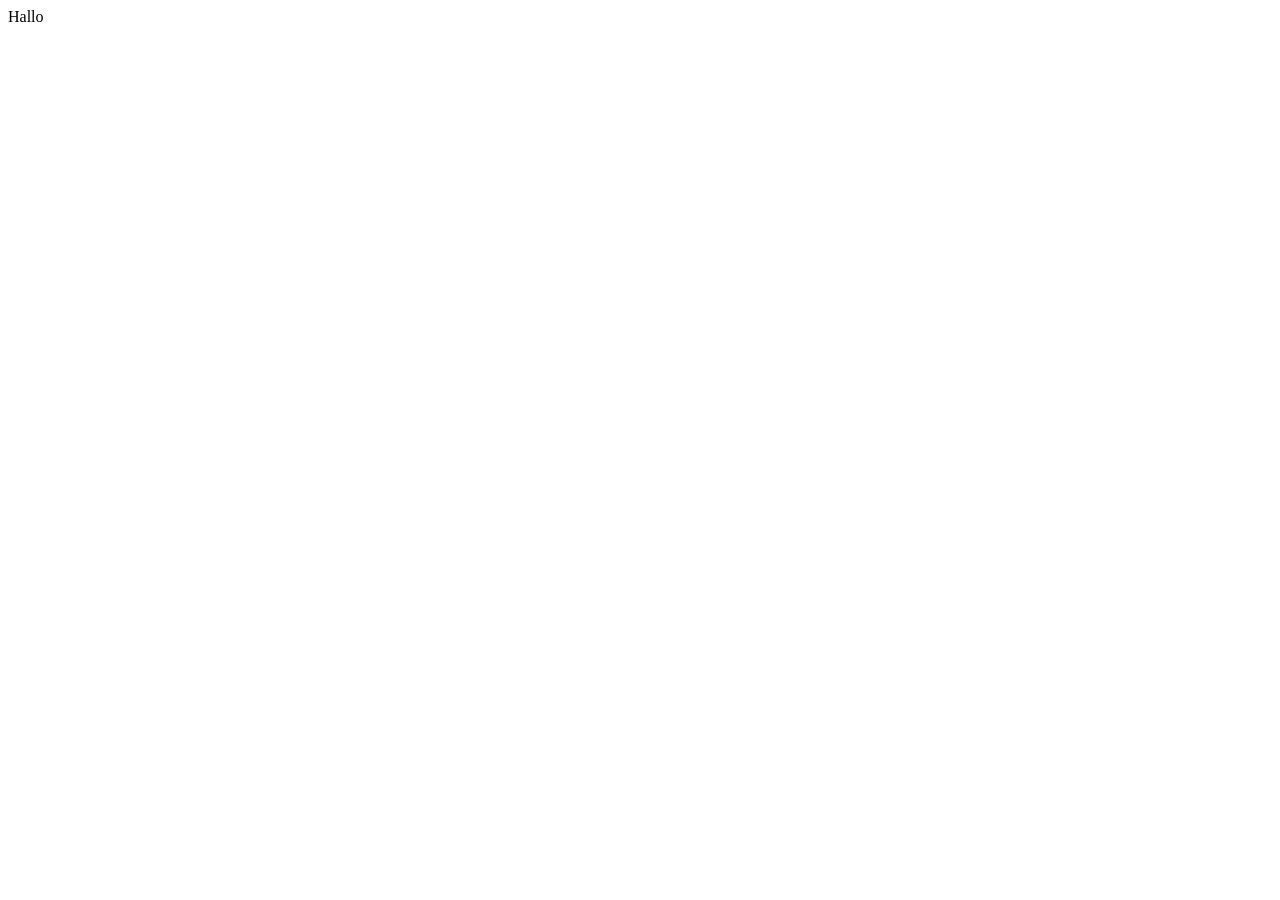
==== 2026-09-30/index.html @ 2ab1cc23 "initial commit" ====
<!DOCTYPE html>
<html lang="en">
<head>
    <meta charset="UTF-8">
    <meta name="viewport" content="width=device-width, initial-scale=1.0">
    <title>Document</title>
</head>
<body>
    Hallo
</body>
</html>
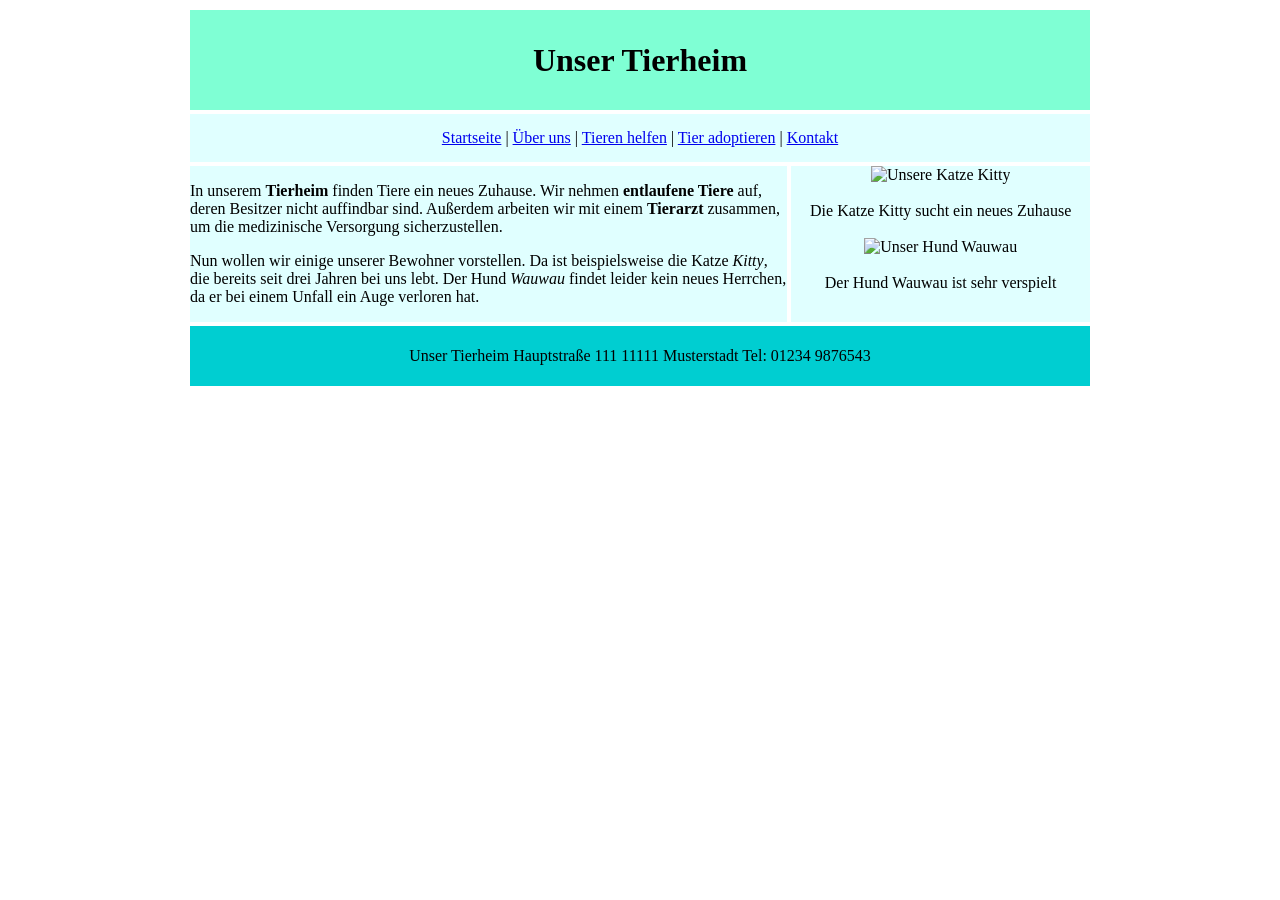
==== commit 118d950a: "CSS hinzugefürt" ====
--- a/2026-09-30/index.html
+++ b/2026-09-30/index.html
@@ -1,11 +1,65 @@
-<!DOCTYPE html>
-<html lang="en">
+<!DOCTYPE HTML PUBLIC "-//W3C//DTD HTML 4.01 Transitional//EN" "http://www.w3.org/TR/html4/loose.dtd">
+<html lang="de">
+
 <head>
-    <meta charset="UTF-8">
-    <meta name="viewport" content="width=device-width, initial-scale=1.0">
-    <title>Document</title>
+    <title>Unser Tierheim</title>
+    <meta name="description" content="Darstellung unseres Tierheims">
+    <meta name="keywords" content="Tierheim, entlaufene Tiere">
+    <meta name="author" content="Max Mustermann">
+    <link rel="stylesheet" href="CSS/style.css">
 </head>
+
 <body>
-    Hallo
+    <header class="page-header">
+        <h1>Unser Tierheim</h1>
+    </header>
+
+    <nav class="navigation">
+        <a href="index.html">Startseite</a>
+        |
+        <a href="beschreibung.html">Über uns</a>
+        |
+        <a href="spenden.html">Tieren helfen</a>
+        |
+        <a href="adoption.html">Tier adoptieren</a>
+        |
+        <a href="kontakt.html">Kontakt</a>
+    </nav>
+
+    <div class="layout">
+        <main class="main-content">
+            <p>
+                In unserem <strong>Tierheim</strong> finden
+                Tiere ein neues Zuhause.
+                Wir nehmen <strong>entlaufene Tiere</strong>
+                auf, deren Besitzer nicht
+                auffindbar sind. Außerdem arbeiten wir mit
+                einem <strong>Tierarzt</strong> zusammen, um die medizinische
+                Versorgung sicherzustellen.
+            </p>
+
+            <p>
+                Nun wollen wir einige unserer Bewohner
+                vorstellen. Da ist
+                beispielsweise die Katze <i>Kitty</i>, die
+                bereits seit drei Jahren
+                bei uns lebt. Der Hund <i>Wauwau</i> findet
+                leider kein neues Herrchen,
+                da er bei einem Unfall ein Auge verloren hat.
+            </p>
+        </main>
+
+        <aside class="sidebar">
+            <img src="https://www.zooundco.de/fileadmin/Bilder/Ratgeber_2018/Katze/Kitten/katze-kitten1-zooundco-525x420px-min.jpg" width="200" height="150" alt="Unsere Katze Kitty"><br><br>
+            Die Katze Kitty sucht ein neues Zuhause<br><br>
+            <img src="https://upload.wikimedia.org/wikipedia/commons/4/42/Harzer_Fuchs_H%C3%BCndin_2.jpg" width="200" height="150" alt="Unser Hund Wauwau"><br><br>
+            Der Hund Wauwau ist sehr verspielt<br><br>
+        </aside>
+    </div>
+
+    <footer class="page-footer">
+        Unser Tierheim Hauptstraße 111 11111 Musterstadt
+        Tel: 01234 9876543
+    </footer>
 </body>
 </html>
--- a/2026-09-30/CSS/style.css
+++ b/2026-09-30/CSS/style.css
@@ -0,0 +1,47 @@
+/* Element-Selektor: gilt für den ganzen Body, Text-Eigenschaften werden vererbt */
+body {
+    max-width: 900px;
+    text-align: center;
+    margin: 10px auto;
+}
+
+/* Group-Selektor (Beistrich): gleiche Hintergrundfarbe, DRY */
+.navigation,
+.main-content,
+.sidebar {
+    background-color: lightcyan;
+}
+
+/* Klassen-Selektoren */
+.page-header {
+    background-color: aquamarine;
+    height: 100px;
+    align-content: center;
+}
+
+.navigation {
+    margin-top: 4px;
+    padding: 15px;
+}
+
+.layout {
+    display: flex;
+    margin-top: 4px;
+}
+
+.main-content {
+    text-align: left;
+    width: 600px;
+    margin-right: 4px;
+}
+
+.sidebar {
+    width: 300px;
+}
+
+.page-footer {
+    background-color: darkturquoise;
+    height: 60px;
+    align-content: center;
+    margin-top: 4px;
+}
